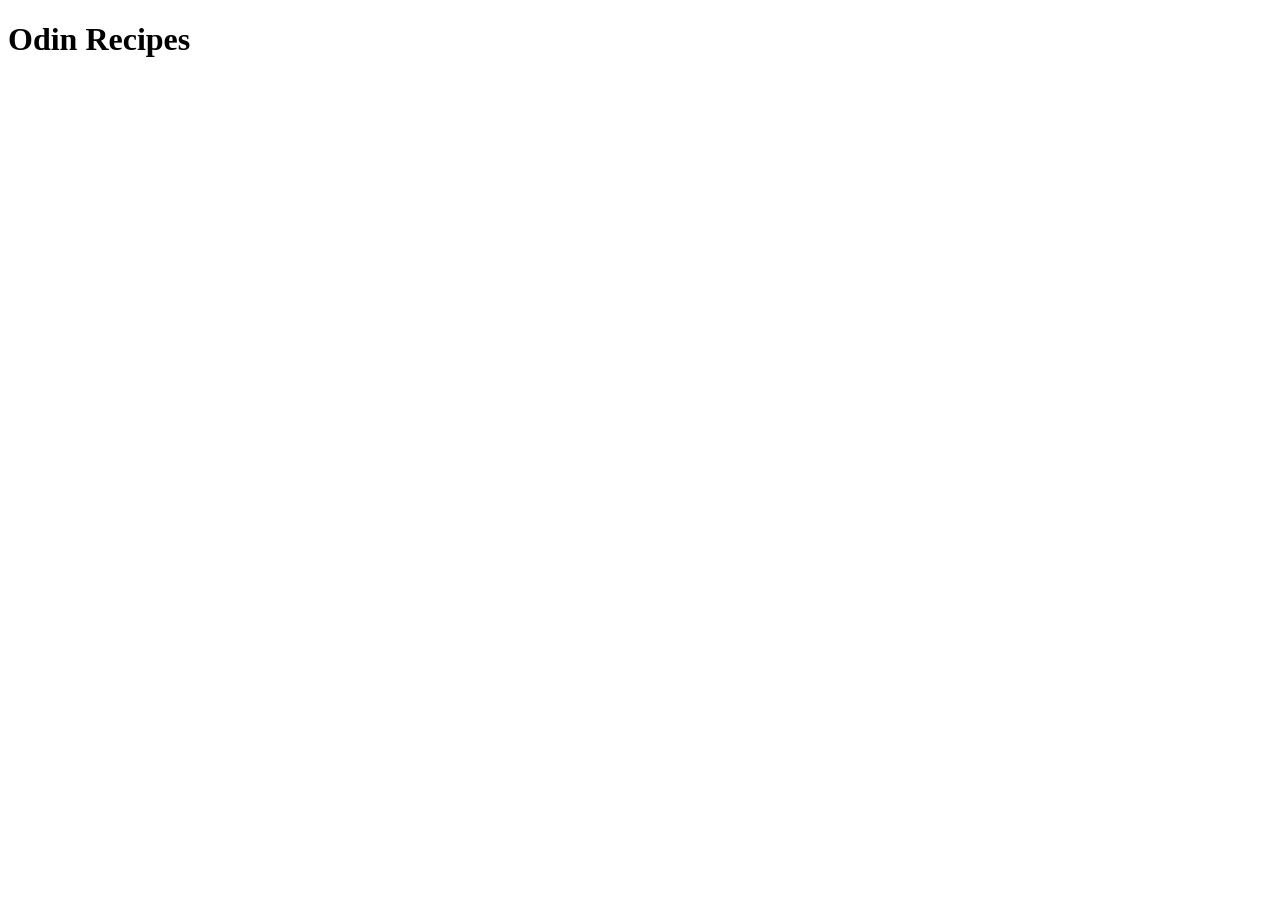
==== index.html @ 99cd8655 "Create initial structure" ====
<!DOCTYPE html>
<html lang="en">
<head>
    <meta charset="UTF-8">
    <meta name="viewport" content="width=device-width, initial-scale=1.0">
    <title>Document</title>
</head>
<body>
    <h1>Odin Recipes</h1>
</body>
</html>
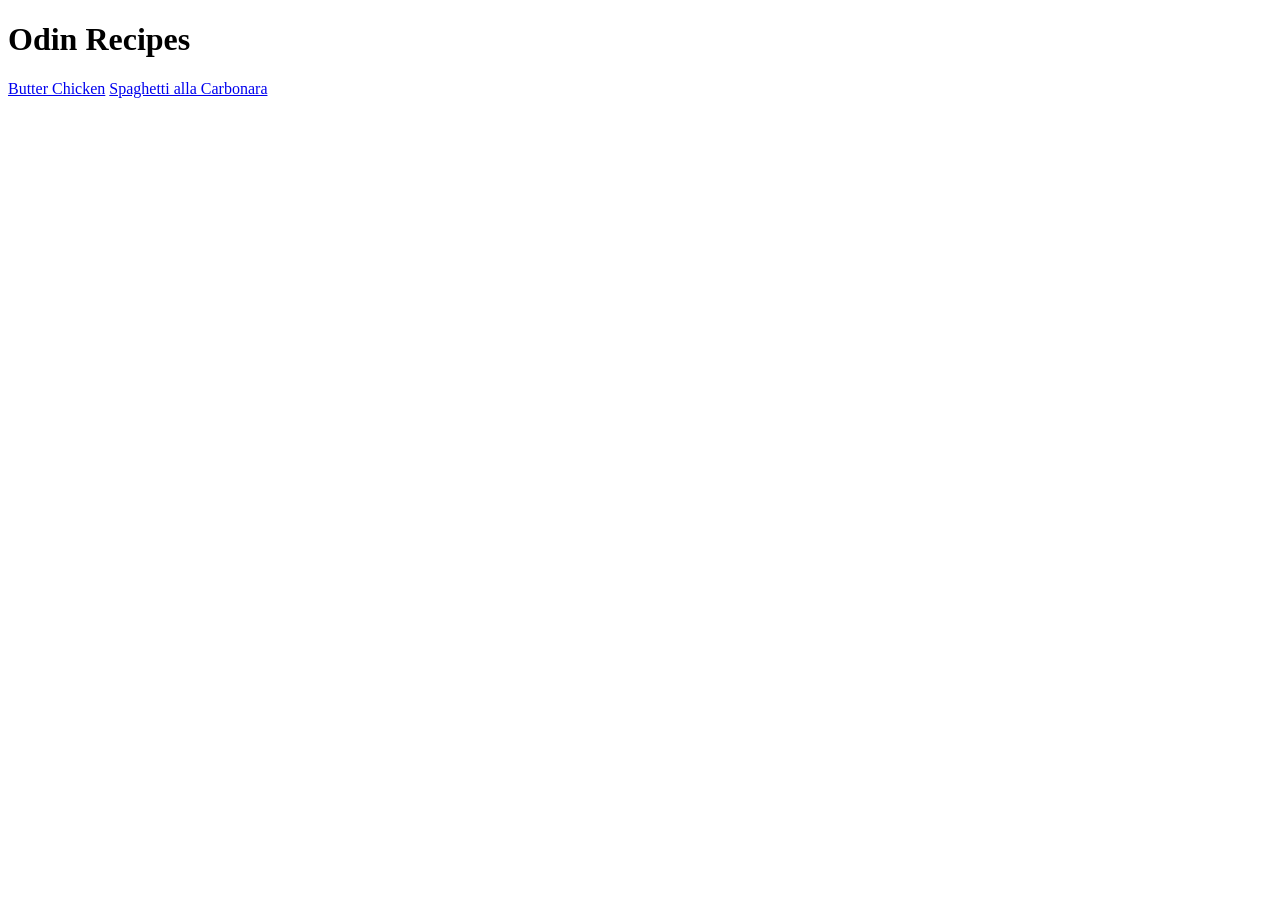
==== commit 4d221bb5: "Add recipe page (Spaghetti alla Carbonara)" ====
--- a/index.html
+++ b/index.html
@@ -7,5 +7,7 @@
 </head>
 <body>
     <h1>Odin Recipes</h1>
+    <a href="./recipes/butter_chicken.html">Butter Chicken</a>
+    <a href="./recipes/carbonara.html">Spaghetti alla Carbonara</a>
 </body>
 </html>
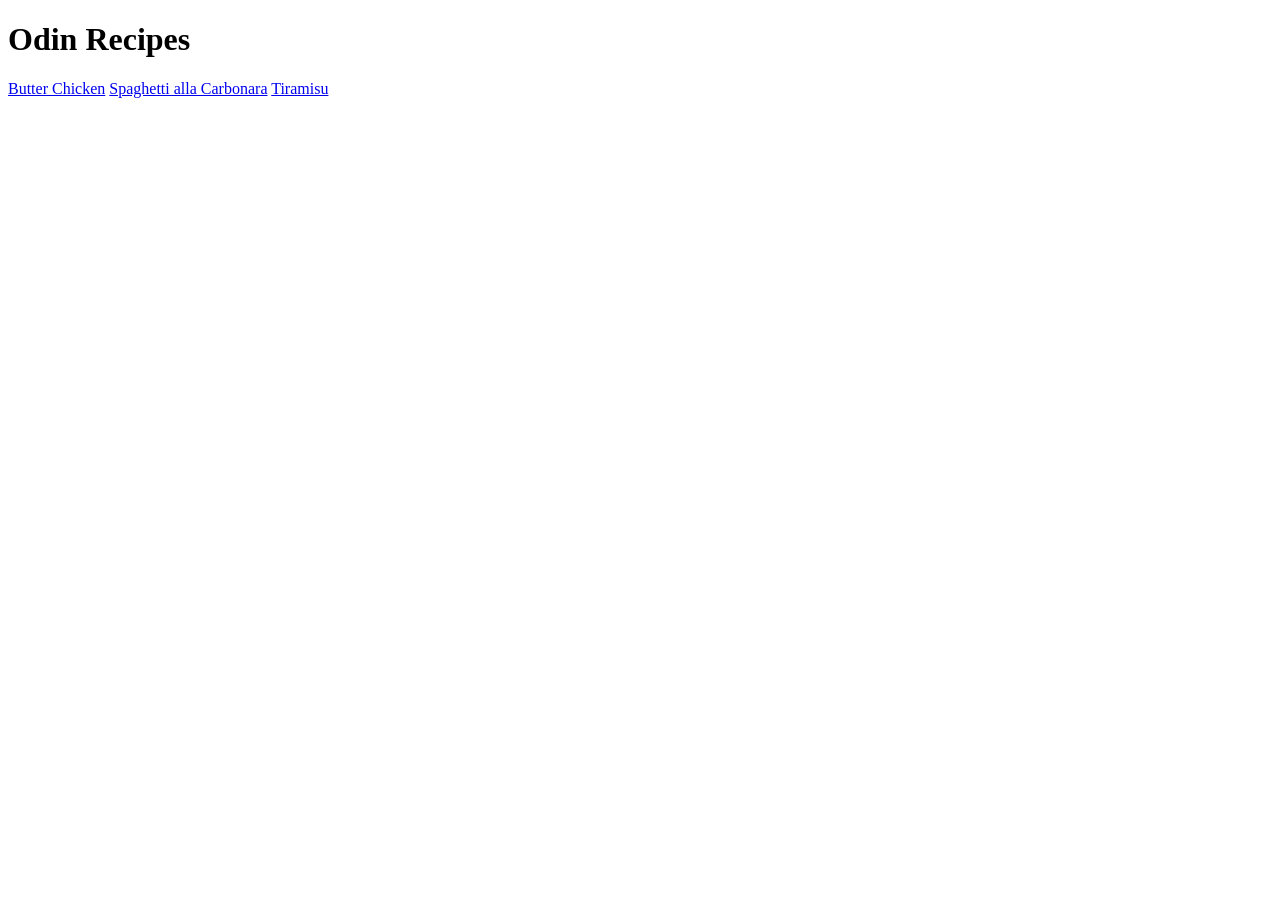
==== commit 6da855a3: "Add recipe page (Tiramisu)" ====
--- a/index.html
+++ b/index.html
@@ -9,5 +9,6 @@
     <h1>Odin Recipes</h1>
     <a href="./recipes/butter_chicken.html">Butter Chicken</a>
     <a href="./recipes/carbonara.html">Spaghetti alla Carbonara</a>
+    <a href="./recipes/tiramisu.html">Tiramisu</a>
 </body>
 </html>
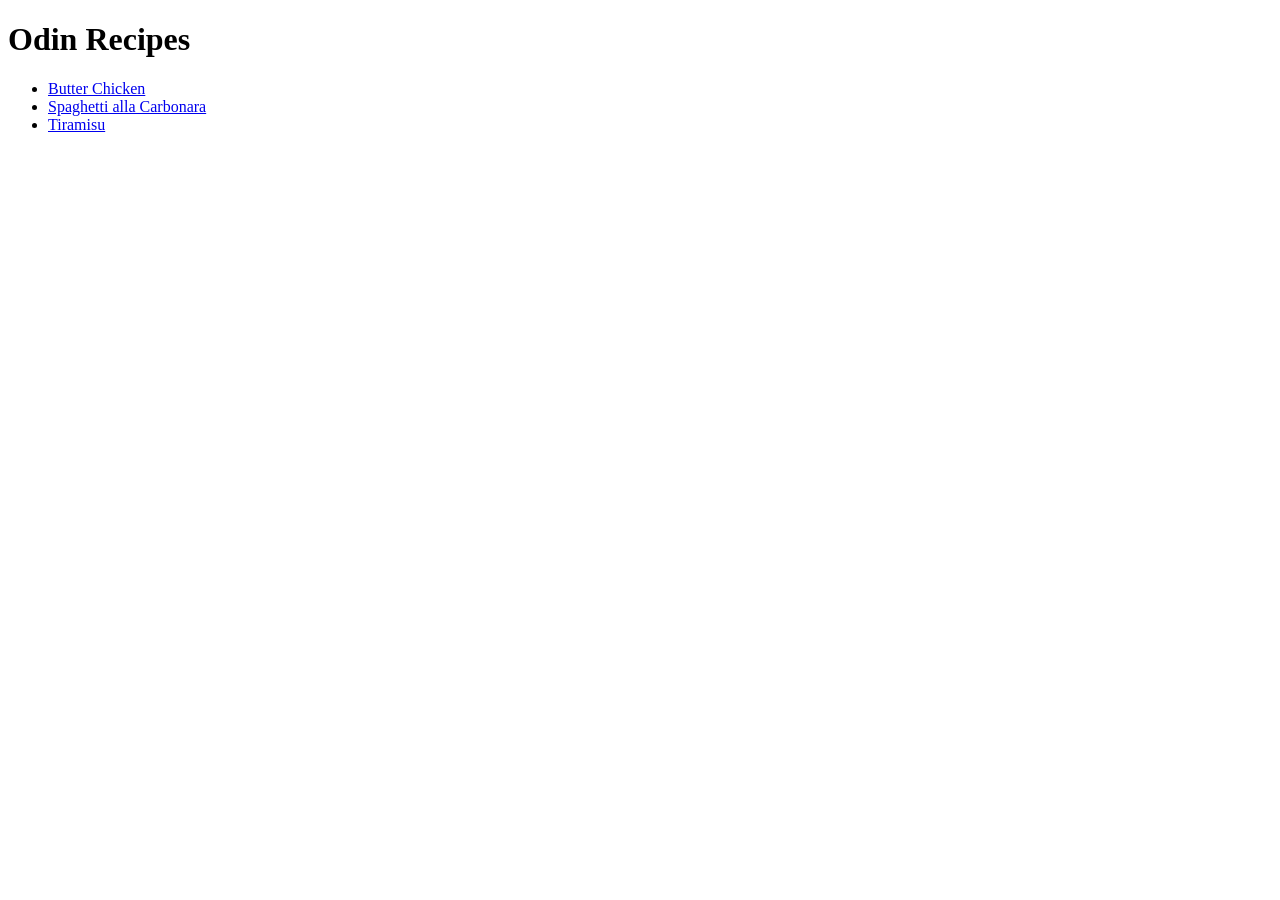
==== commit 65cb4364: "Edit Homepage" ====
--- a/index.html
+++ b/index.html
@@ -3,12 +3,14 @@
 <head>
     <meta charset="UTF-8">
     <meta name="viewport" content="width=device-width, initial-scale=1.0">
-    <title>Document</title>
+    <title>Odin Recipes</title>
 </head>
 <body>
     <h1>Odin Recipes</h1>
-    <a href="./recipes/butter_chicken.html">Butter Chicken</a>
-    <a href="./recipes/carbonara.html">Spaghetti alla Carbonara</a>
-    <a href="./recipes/tiramisu.html">Tiramisu</a>
+    <ul>
+        <li><a href="./recipes/butter_chicken.html">Butter Chicken</a></li>
+        <li><a href="./recipes/carbonara.html">Spaghetti alla Carbonara</a></li>
+        <li><a href="./recipes/tiramisu.html">Tiramisu</a></li>
+    </ul>
 </body>
 </html>
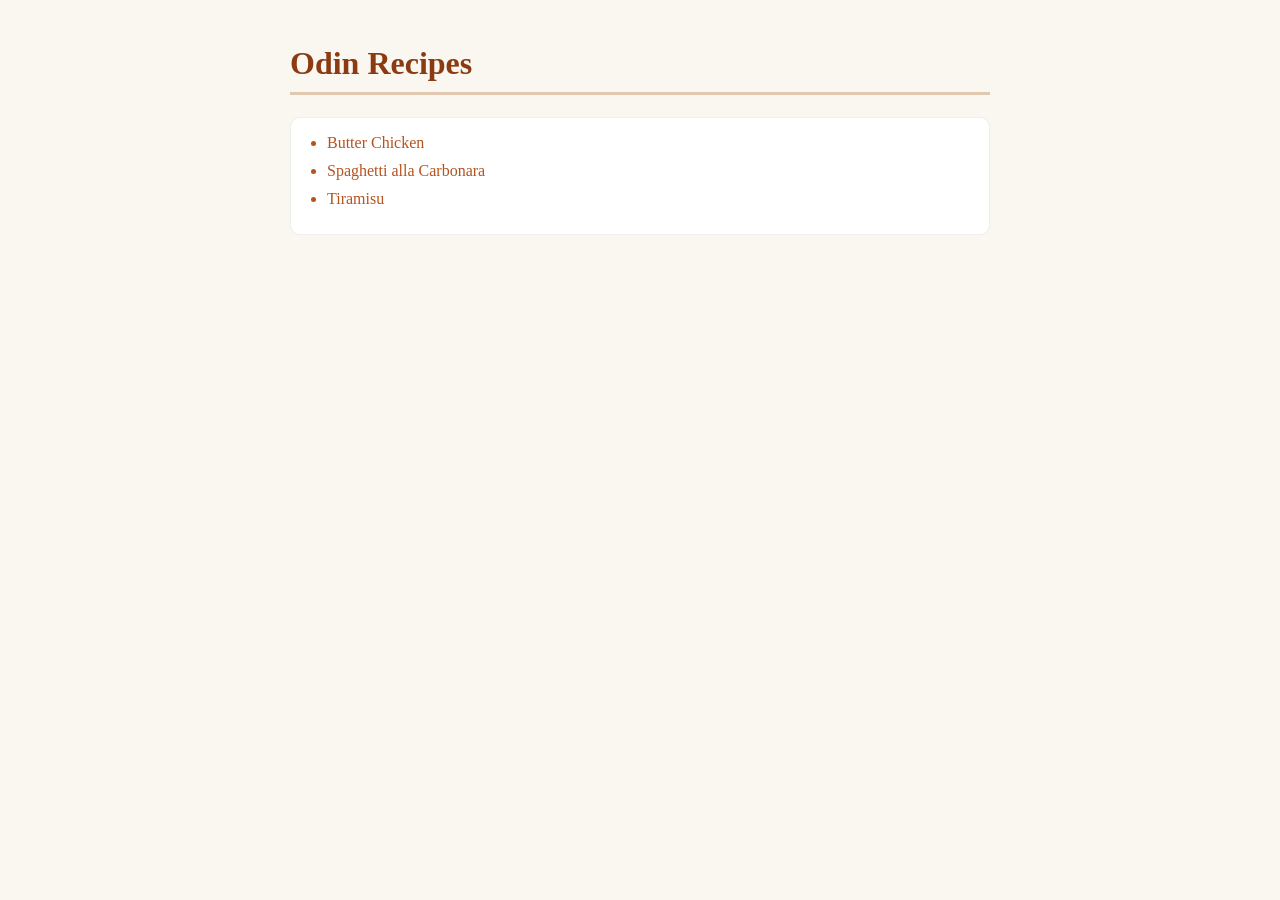
==== commit 4929a54f: "Add CSS" ====
--- a/index.html
+++ b/index.html
@@ -3,6 +3,7 @@
 <head>
     <meta charset="UTF-8">
     <meta name="viewport" content="width=device-width, initial-scale=1.0">
+    <link rel="stylesheet" href="./styles.css">
     <title>Odin Recipes</title>
 </head>
 <body>
--- a/styles.css
+++ b/styles.css
@@ -0,0 +1,35 @@
+body {
+    background-color: #faf6f0;
+    font-family: Georgia, "Times New Roman", serif;
+    max-width: 700px;
+    margin: 0 auto;
+    padding: 24px;
+}
+
+h1 {
+    color: #8a3b12;
+    border-bottom: 3px solid #e0c9b0;
+    padding-bottom: 10px;
+}
+
+ul {
+    background-color: white;
+    padding: 16px 36px;
+    border: 1px solid #eeeeee;
+    border-radius: 10px;
+    color: #b5531f;
+}
+
+li {
+    margin-bottom: 10px;
+}
+
+a {
+    color: #b5531f;
+    text-decoration: none;
+}
+
+img {
+  border: 1px solid #dddddd;
+  border-radius: 10px;
+}
